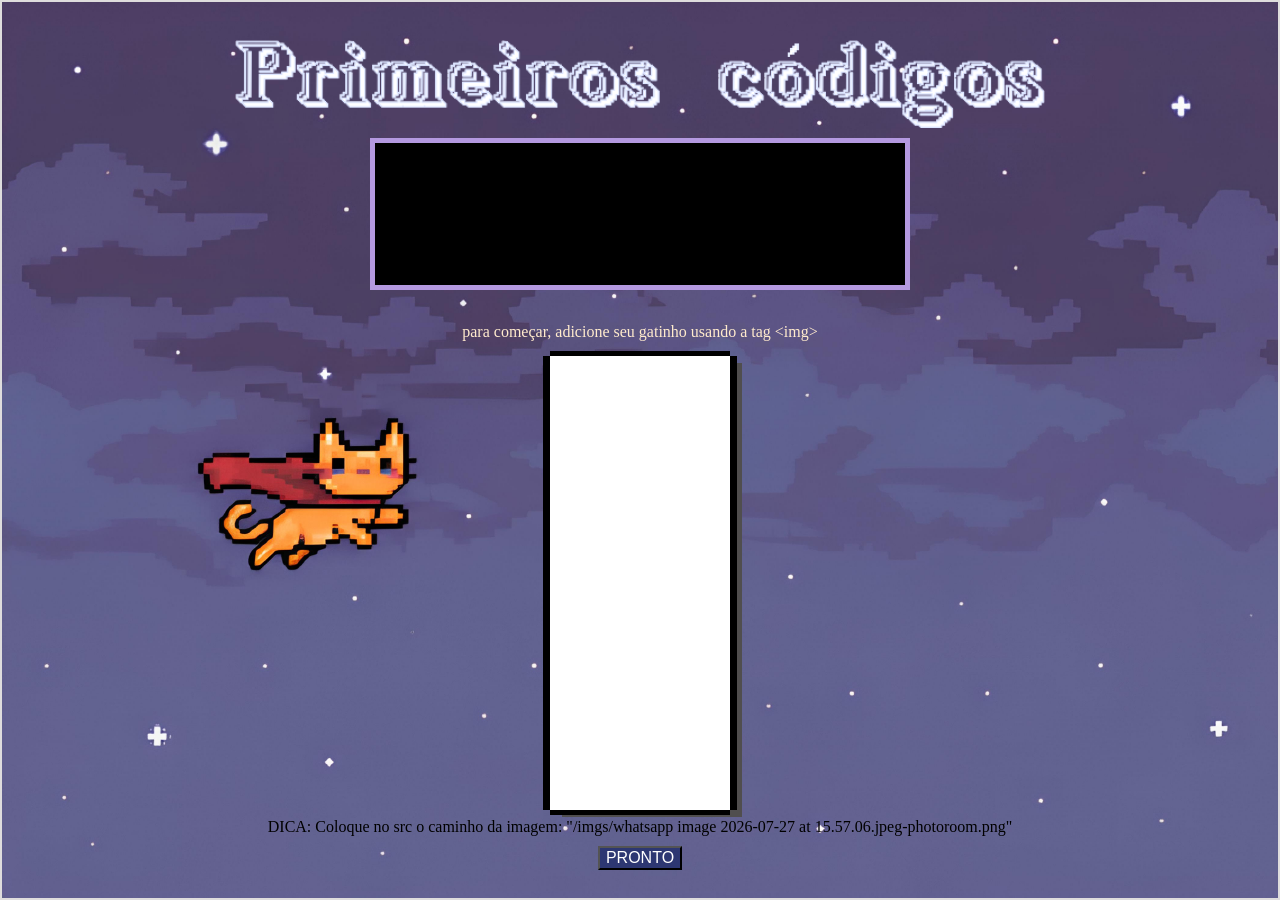
==== projeto.pagina.2/index.html @ c8b926c3 "adaptando para mobile" ====
<!DOCTYPE html>
<html lang="pt-br">

<head>
    <meta charset="UTF-8">
    <meta name="viewport" content="width=device-width, initial-scale=1.0">
    <link rel="stylesheet" href="./css/style.css">
    <link rel="shortcut icon" href="data:image/x-icon;," type="image/x-icon">
     <script defer src="javascripts/main.js"></script>
    <title>CodeCat</title>
</head>

<body>
    <link rel="" href="">

    <main>
        <div class="container">
            <img src="/imgs/1 Sem Título_20260604182253.png" alt="" srcset="" class="titulo">
            <div class="box">

            </div>
            <div class="perguntas">
                <label for="perg"></label>
                <textarea id="perg" class="resposta"></textarea>
            </div>
            <div class="dica">
                <p>DICA</p>
            </div>
            <button id="pronto">PRONTO</button>

        </div>
    </main>
   
</body>

</html>
---- projeto.pagina.2/css/style.css ----
body{
   background-color: rgb(42, 42, 42);
   margin: 0;
   padding: 0;
   height: 100vh; 
   width: 100vw;
}

main {
    display: flex;
    flex-direction: column;
    justify-content: center;
    align-items: center;
    border: solid 2px rgb(223, 221, 221);
    background-size: cover;
    height: 100vh; 
    width: 100vw;
    box-sizing: border-box;
    padding: 20px;
    background-image: url(/imgs/Sem\ título.jpg);
}


.container{
    display: flex;
    max-height: 100%;
    flex-direction: column;
    justify-content: center;
    align-items: center;
    width: 100%;
    height: 100%;

}

.container .box {
   height: 30vmax;
   width: 60vmin;
}

.titulo{
    margin-top: 18px;
    width: 90vmin;
} 

.perguntas{
    display: flex;
    flex-direction: column;
    justify-content: center;
    align-items: center;
    margin: 0;
    margin-bottom: 8px;
}

.perguntas label {
    font-size: 16px;
    padding: 3px;
    border-radius: 3px;
    margin: 4px;
    font-family: 'PressStart2P-Regular', cursive;
    margin: 30px 0 12px 0;
    width: 100%;
    text-align: center;
    color: blanchedalmond;
}

textarea{
    max-width: 300px;
    height: 50vmin;
    border: solid 0px black;
    box-shadow: 7px 0px black, -7px 0px black, 0px -5px black, 0px 5px black, 12px 7px rgb(80, 78, 78);
    resize: none;

}

.box {
    border: solid 5px #b499e0;
    background-color: rgb(0, 0, 0);
    margin-top: 10px;
    box-sizing: border-box;
    display: flex;
    flex-direction: column;
    justify-content: center;
    align-items: center;
    text-align: center;
}

.box * {
    display: flex;
    flex-direction: column;
    justify-content: center;
    align-items: center;
    height: 70%;
    
}


button{
    margin-top: 10px;
    background-color: rgb(45, 55, 114);
    color: white;
    font-size: 16px;
    margin-bottom: 8px;
}

.escondido {
    display: none;
}
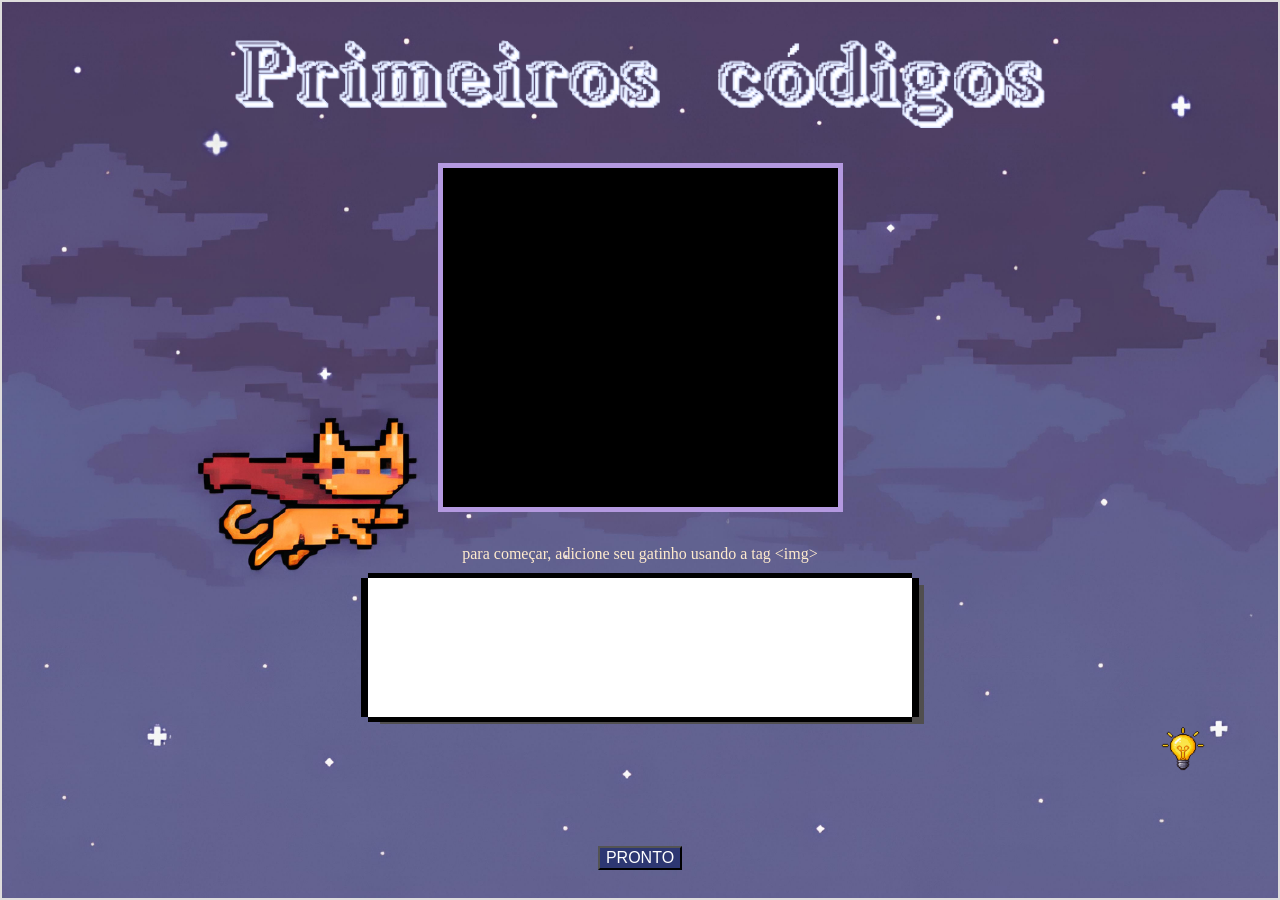
==== commit 3867df5e: "adicionando botao dica" ====
--- a/projeto.pagina.2/index.html
+++ b/projeto.pagina.2/index.html
@@ -5,8 +5,10 @@
     <meta charset="UTF-8">
     <meta name="viewport" content="width=device-width, initial-scale=1.0">
     <link rel="stylesheet" href="./css/style.css">
+    <link rel="stylesheet" href="./css/animacao.css">
     <link rel="shortcut icon" href="data:image/x-icon;," type="image/x-icon">
-     <script defer src="javascripts/main.js"></script>
+    <script defer src="javascripts/main.js"></script>
+    <script defer src="javascripts/animacao.js"></script>
     <title>CodeCat</title>
 </head>
 
@@ -24,13 +26,15 @@
                 <textarea id="perg" class="resposta"></textarea>
             </div>
             <div class="dica">
-                <p>DICA</p>
+                <p class="sumir" id="textoDica"></p>
+                <img class="lampada" src="../imgs/lampada.png" alt="">
+
             </div>
             <button id="pronto">PRONTO</button>
 
         </div>
     </main>
-   
+
 </body>
 
 </html>
--- a/projeto.pagina.2/css/style.css
+++ b/projeto.pagina.2/css/style.css
@@ -1,9 +1,9 @@
-body{
-   background-color: rgb(42, 42, 42);
-   margin: 0;
-   padding: 0;
-   height: 100vh; 
-   width: 100vw;
+body {
+    background-color: rgb(42, 42, 42);
+    margin: 0;
+    padding: 0;
+    height: 100vh;
+    width: 100vw;
 }
 
 main {
@@ -13,15 +13,15 @@
     align-items: center;
     border: solid 2px rgb(223, 221, 221);
     background-size: cover;
-    height: 100vh; 
+    height: 100vh;
     width: 100vw;
     box-sizing: border-box;
     padding: 20px;
-    background-image: url(/imgs/Sem\ título.jpg);
+    background-image: url(/imgs//Sem\ título.jpg);
 }
 
 
-.container{
+.container {
     display: flex;
     max-height: 100%;
     flex-direction: column;
@@ -33,22 +33,43 @@
 }
 
 .container .box {
-   height: 30vmax;
-   width: 60vmin;
+    height: 50vmin;
+    width: 45vmin;
 }
 
-.titulo{
+.titulo {
     margin-top: 18px;
     width: 90vmin;
-} 
+    margin-bottom: 25px;
 
-.perguntas{
+}
+
+.perguntas {
     display: flex;
     flex-direction: column;
     justify-content: center;
     align-items: center;
     margin: 0;
     margin-bottom: 8px;
+}
+
+
+.dica {
+    padding: 0;
+    margin-top: 0;
+    height: 16vmin;
+    margin-left: auto;
+}
+
+.dica p{
+    font-size: clamp(0.5rem, 1vw, 1rem);
+}
+
+.lampada {
+    height: 50px;
+    width: 50px;
+    margin-right: 50px;
+    cursor: pointer;
 }
 
 .perguntas label {
@@ -63,9 +84,9 @@
     color: blanchedalmond;
 }
 
-textarea{
-    max-width: 300px;
-    height: 50vmin;
+textarea {
+    width: 60vmin;
+    height: 15vmin;
     border: solid 0px black;
     box-shadow: 7px 0px black, -7px 0px black, 0px -5px black, 0px 5px black, 12px 7px rgb(80, 78, 78);
     resize: none;
@@ -90,16 +111,19 @@
     justify-content: center;
     align-items: center;
     height: 70%;
-    
+    margin: 0;
+
+
 }
 
 
-button{
+button {
     margin-top: 10px;
     background-color: rgb(45, 55, 114);
     color: white;
     font-size: 16px;
     margin-bottom: 8px;
+    cursor: pointer;
 }
 
 .escondido {
--- a/projeto.pagina.2/css/animacao.css
+++ b/projeto.pagina.2/css/animacao.css
@@ -0,0 +1,3 @@
+.sumir {
+    display: none;
+}
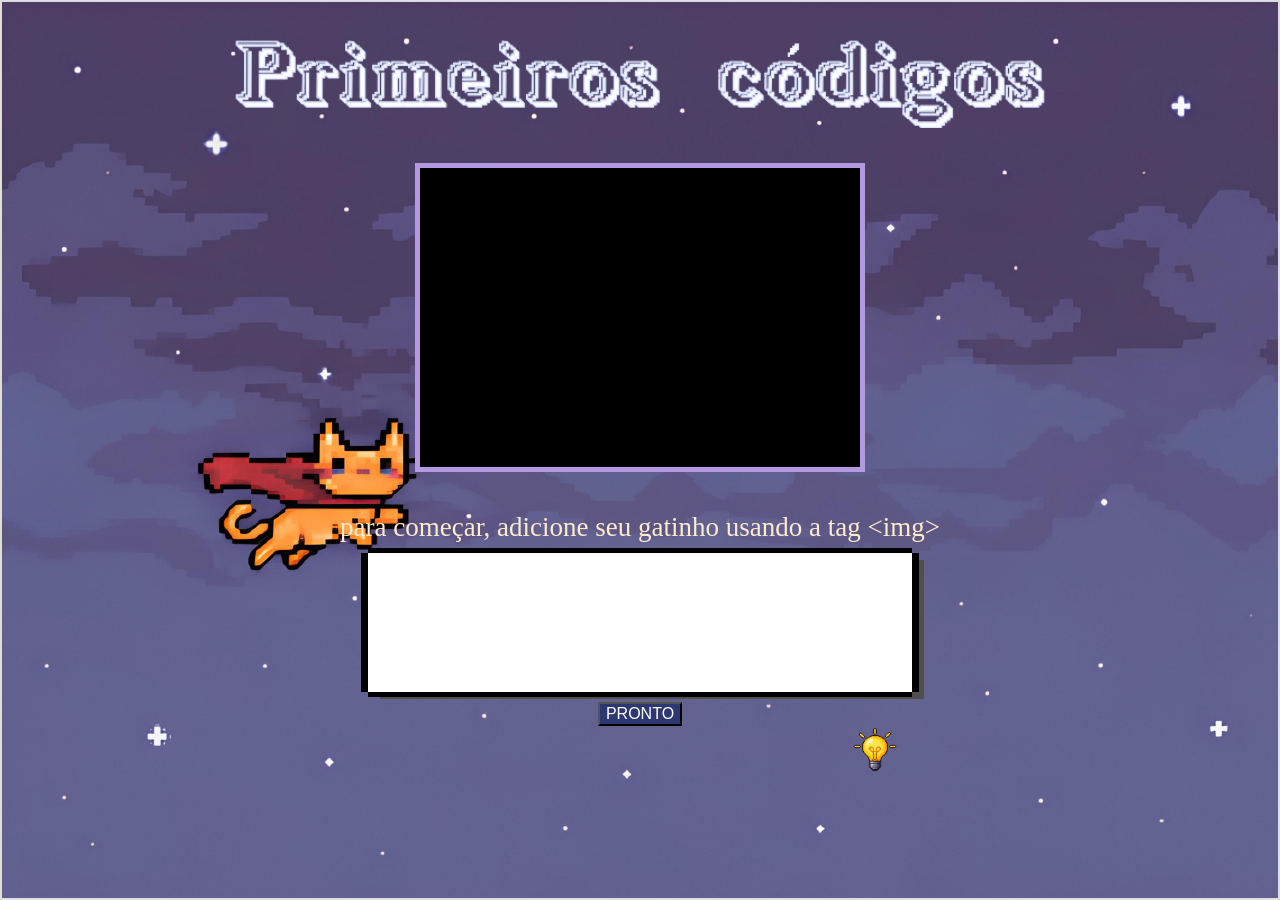
==== commit 5626d7fd: "hbfvyre" ====
--- a/projeto.pagina.2/index.html
+++ b/projeto.pagina.2/index.html
@@ -24,13 +24,15 @@
             <div class="perguntas">
                 <label for="perg"></label>
                 <textarea id="perg" class="resposta"></textarea>
-            </div>
-            <div class="dica">
+                <button id="pronto">PRONTO</button>
+                 <div class="dica">
                 <p class="sumir" id="textoDica"></p>
                 <img class="lampada" src="../imgs/lampada.png" alt="">
 
             </div>
-            <button id="pronto">PRONTO</button>
+            </div>
+           
+            
 
         </div>
     </main>
--- a/projeto.pagina.2/css/style.css
+++ b/projeto.pagina.2/css/style.css
@@ -33,8 +33,8 @@
 }
 
 .container .box {
-    height: 50vmin;
-    width: 45vmin;
+    height: 65vmin;
+    width: 50vmin;
 }
 
 .titulo {
@@ -73,13 +73,12 @@
 }
 
 .perguntas label {
-    font-size: 16px;
-    padding: 3px;
+    font-size: 3vmin;
+    padding: 10px;
     border-radius: 3px;
-    margin: 4px;
+    margin-top: 30px;
     font-family: 'PressStart2P-Regular', cursive;
-    margin: 30px 0 12px 0;
-    width: 100%;
+    
     text-align: center;
     color: blanchedalmond;
 }
@@ -105,13 +104,19 @@
     text-align: center;
 }
 
+.box img {
+    padding: 0;
+    margin: 0;
+}
+
 .box * {
     display: flex;
     flex-direction: column;
     justify-content: center;
     align-items: center;
-    height: 70%;
+    height: 50%;
     margin: 0;
+
 
 
 }
@@ -122,7 +127,6 @@
     background-color: rgb(45, 55, 114);
     color: white;
     font-size: 16px;
-    margin-bottom: 8px;
     cursor: pointer;
 }
 
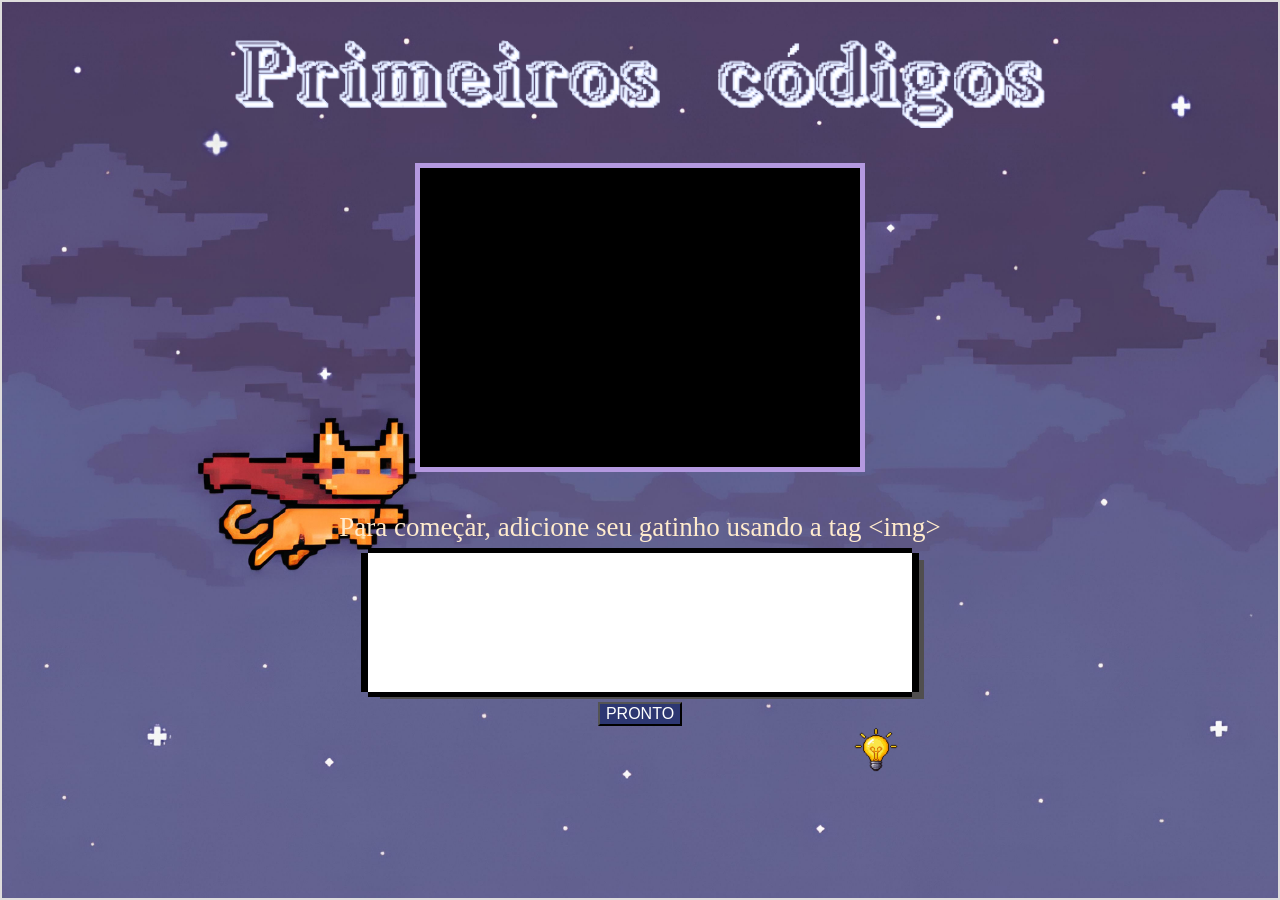
==== commit 64ce3b8d: "fazendo dica sumir e voltar ao clicar e terminando terceira pergunta" ====
--- a/projeto.pagina.2/index.html
+++ b/projeto.pagina.2/index.html
@@ -25,14 +25,15 @@
                 <label for="perg"></label>
                 <textarea id="perg" class="resposta"></textarea>
                 <button id="pronto">PRONTO</button>
-                 <div class="dica">
-                <p class="sumir" id="textoDica"></p>
-                <img class="lampada" src="../imgs/lampada.png" alt="">
+                <div class="dica">
+                    <p class="sumir" id="textoDica"></p>
 
+                    <img class="lampada" src="../imgs/lampada.png" alt="">
+            
+                </div>
             </div>
-            </div>
-           
-            
+
+
 
         </div>
     </main>
--- a/projeto.pagina.2/css/style.css
+++ b/projeto.pagina.2/css/style.css
@@ -114,7 +114,7 @@
     flex-direction: column;
     justify-content: center;
     align-items: center;
-    height: 50%;
+    height: 40%;
     margin: 0;
 
 
--- a/projeto.pagina.2/css/animacao.css
+++ b/projeto.pagina.2/css/animacao.css
@@ -1,3 +1,9 @@
 .sumir {
     display: none;
+}
+
+.brilhar {
+    filter: drop-shadow(0 0 20px rgb(255, 191, 0));
+    transition: transform 0.2s ease-in-out;
+    transform: scale(1.2);
 }
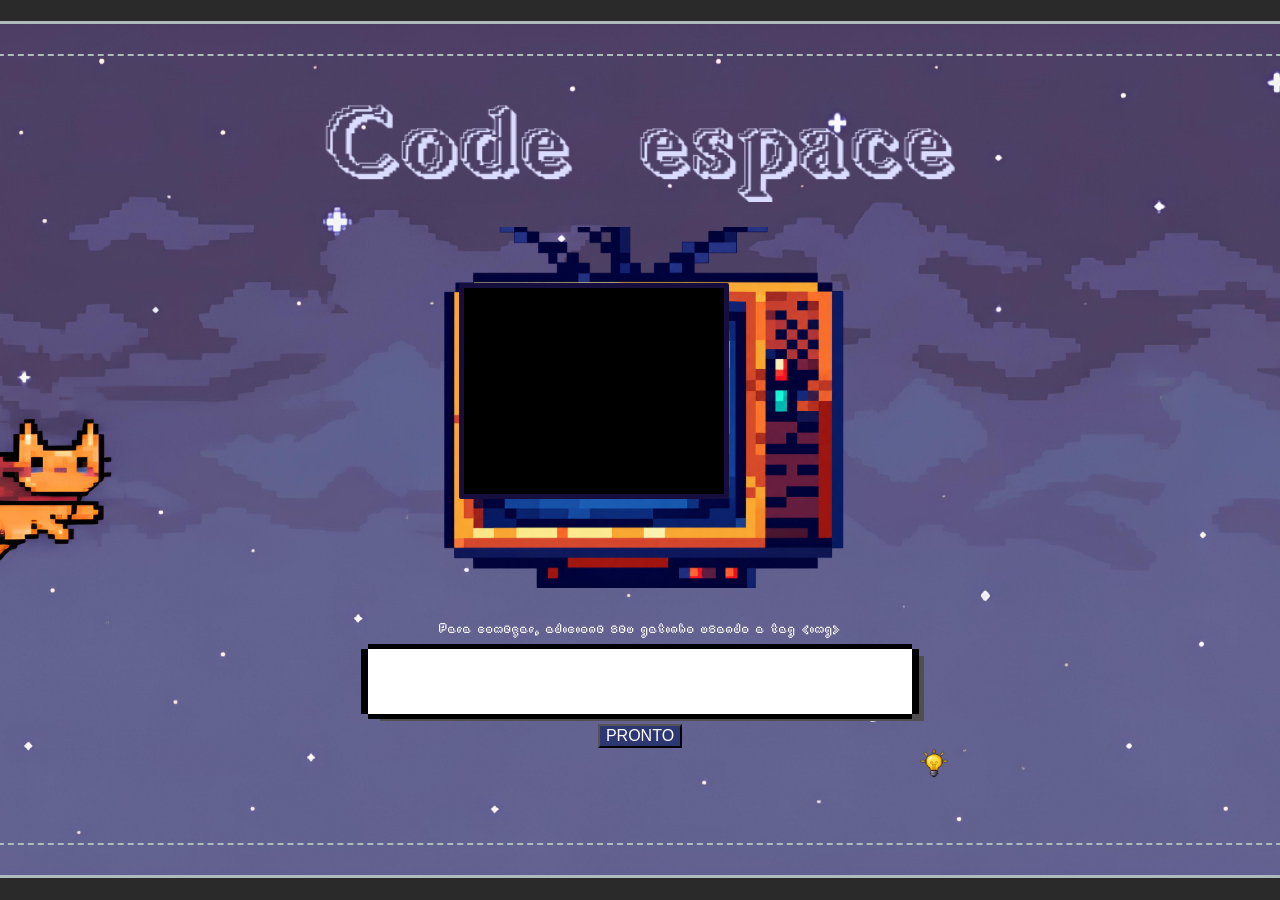
==== commit 6a8ebe35: "gab-alterações" ====
--- a/projeto.pagina.2/index.html
+++ b/projeto.pagina.2/index.html
@@ -7,7 +7,11 @@
     <link rel="stylesheet" href="./css/style.css">
     <link rel="stylesheet" href="./css/animacao.css">
     <link rel="shortcut icon" href="data:image/x-icon;," type="image/x-icon">
+
+
     <script defer src="javascripts/main.js"></script>
+
+
     <script defer src="javascripts/animacao.js"></script>
     <title>CodeCat</title>
 </head>
@@ -16,24 +20,29 @@
     <link rel="" href="">
 
     <main>
+
         <div class="container">
-            <img src="/imgs/1 Sem Título_20260604182253.png" alt="" srcset="" class="titulo">
-            <div class="box">
+            <img src="/imgs/image.png" alt="" srcset="" class="titulo">
 
+            <div class="tv">
+                <div class="box">
+                    <div id="div" class=""></div>
+                </div>
             </div>
+
             <div class="perguntas">
+
                 <label for="perg"></label>
-                <textarea id="perg" class="resposta"></textarea>
+
+                <textarea spellcheck="false" id="perg" class="resposta"></textarea>
+
                 <button id="pronto">PRONTO</button>
                 <div class="dica">
                     <p class="sumir" id="textoDica"></p>
+                    <img class="lampada" src="../imgs/lampada.png" alt="">
 
-                    <img class="lampada" src="../imgs/lampada.png" alt="">
-            
                 </div>
             </div>
-
-
 
         </div>
     </main>
--- a/projeto.pagina.2/css/style.css
+++ b/projeto.pagina.2/css/style.css
@@ -1,57 +1,97 @@
-body {
-    background-color: rgb(42, 42, 42);
-    margin: 0;
-    padding: 0;
-    height: 100vh;
-    width: 100vw;
+@font-face {
+  font-family: 'PixelDart';
+  src: url('../../gab-cod/Projeto.tech-main/./fontes-texto/PixelDart.ttf') format('truetype');
+  font-weight: normal;
+  font-style: normal;
 }
 
+
+body {
+  background-color: rgb(42, 42, 42);
+  align-items: center;
+  justify-content: center;
+  display: flex;
+  padding: 1vmax;
+  flex-direction: column;
+
+
+}
+
+
 main {
-    display: flex;
-    flex-direction: column;
-    justify-content: center;
-    align-items: center;
-    border: solid 2px rgb(223, 221, 221);
-    background-size: cover;
-    height: 100vh;
-    width: 100vw;
-    box-sizing: border-box;
-    padding: 20px;
+  border: 3px solid #aebbbb;
+  padding: 20px;
+  background-size: cover;
+  background-position: center;
+  background-repeat: no-repeat;
+  width: 170vmin;
+  min-height: 90vmin;
+  flex-direction: column;
+  align-items: center;
+  display: flex;
+  justify-content: center;
     background-image: url(/imgs//Sem\ título.jpg);
 }
 
 
+
+
 .container {
-    display: flex;
-    max-height: 100%;
-    flex-direction: column;
-    justify-content: center;
-    align-items: center;
-    width: 100%;
-    height: 100%;
+  border: 2px dashed #aebbbb;
+  padding: 20px;
+  margin: 10px;
+  background-size: cover;
+  background-position: center;
+  width: 160vmin;
+  height: 83vh;
+  display: flex;
+  align-items: center;
+  flex-direction: column;
+  justify-content: center;
+}
+
+
+.container .tv .box {
+    height: 24vmin;
+    width: 30vmin;
+    border-radius: 2px;
+    border-color:#150e3f;
+}
+
+
+.container .tv{
+height: 35vmin;
+width: 45vmin;
+background-image: url(/imgs/tv.png);
+display: flex;
+flex-direction: column;
+padding-left: 3.4vmax;
+padding-top: 3.6vmax;
+background-size: cover;
+background-position: center;
+background-repeat: no-repeat;
+}
+
+
+.titulo {
+    margin-top: 18px;
+    width: 70vmin;
+    margin-bottom: 25px;
+
 
 }
 
-.container .box {
-    height: 65vmin;
-    width: 50vmin;
-}
-
-.titulo {
-    margin-top: 18px;
-    width: 90vmin;
-    margin-bottom: 25px;
-
-}
 
 .perguntas {
     display: flex;
     flex-direction: column;
     justify-content: center;
     align-items: center;
-    margin: 0;
-    margin-bottom: 8px;
+    height: 30%;
+    width: 50%;
 }
+
+
 
 
 .dica {
@@ -61,27 +101,30 @@
     margin-left: auto;
 }
 
+
 .dica p{
     font-size: clamp(0.5rem, 1vw, 1rem);
 }
 
+
 .lampada {
-    height: 50px;
-    width: 50px;
+    height: 2.5vmax;
+    width: 2.5vmax;
     margin-right: 50px;
     cursor: pointer;
 }
 
+
 .perguntas label {
-    font-size: 3vmin;
+    font-size: 1.6vmax;
     padding: 10px;
     border-radius: 3px;
-    margin-top: 30px;
-    font-family: 'PressStart2P-Regular', cursive;
-    
+    margin-top: 20px;
+    font-family: 'PixelDart', sans-serif;
     text-align: center;
-    color: blanchedalmond;
+    color: rgb(250, 250, 250);
 }
+
 
 textarea {
     width: 60vmin;
@@ -90,7 +133,9 @@
     box-shadow: 7px 0px black, -7px 0px black, 0px -5px black, 0px 5px black, 12px 7px rgb(80, 78, 78);
     resize: none;
 
+
 }
+
 
 .box {
     border: solid 5px #b499e0;
@@ -104,10 +149,21 @@
     text-align: center;
 }
 
+.minhaDiv {
+    border: solid 3px white;
+    height: 70%;
+    width: 70%;
+    padding: 0;
+    margin: 0;
+
+}
+
+
 .box img {
     padding: 0;
     margin: 0;
 }
+
 
 .box * {
     display: flex;
@@ -119,7 +175,12 @@
 
 
 
+
+
+
 }
+
+
 
 
 button {
@@ -130,6 +191,7 @@
     cursor: pointer;
 }
 
+
 .escondido {
     display: none;
-}+}
